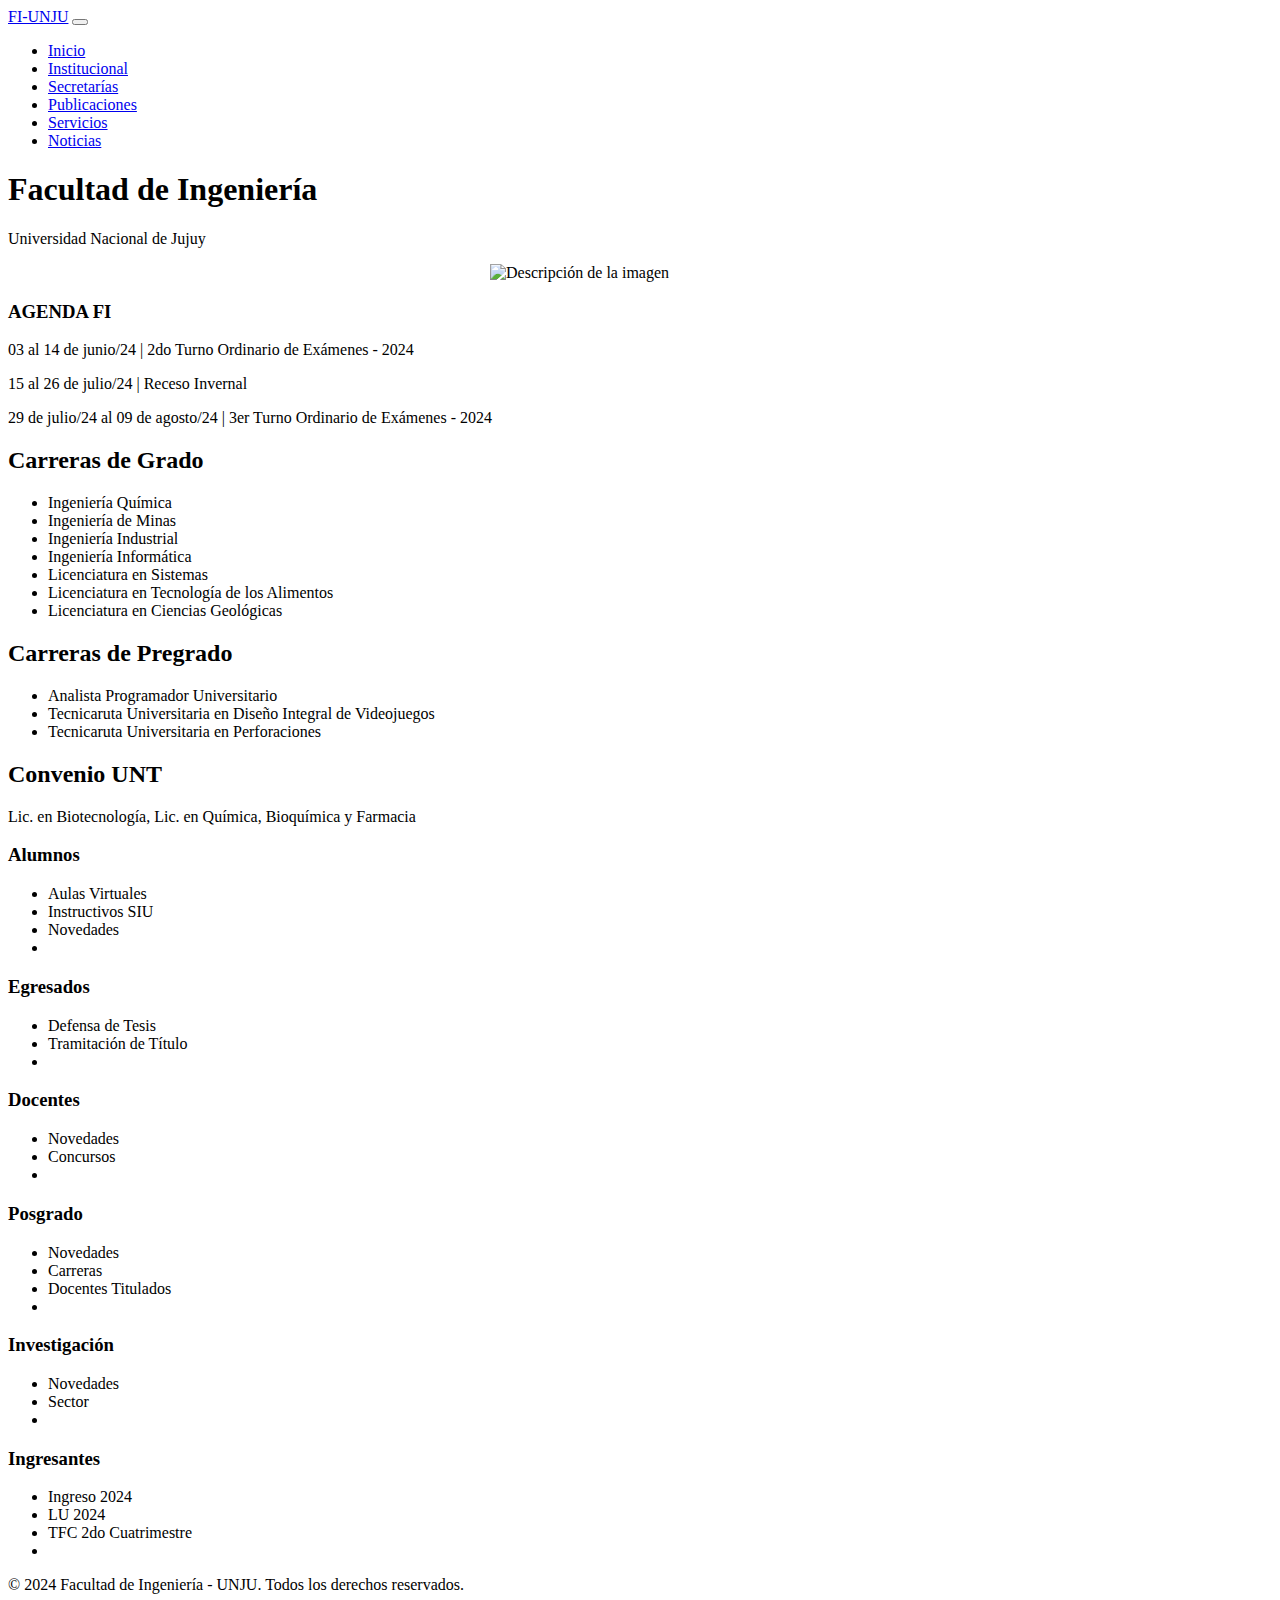
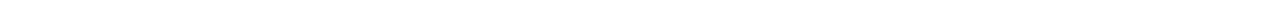
==== src/main/resources/templates/index.html @ 79928467 "ejercicio01" ====
<!DOCTYPE html>
<html lang="es">
<head>
<meta charset="UTF-8">
<meta name="viewport" content="width=device-width, initial-scale=1.0">
<title>Facultad de Ingeniería - UNJU</title>
<link rel="stylesheet"
	data-th-href="@{/webjars/bootstrap/5.3.3/css/bootstrap.min.css}">
<link rel="stylesheet" href="/css/estilos.css">
</head>
<body>
	<div class="container">
		<nav class="navbar navbar-expand-lg navbar-light bg-light">
			<a class="navbar-brand" href="#">FI-UNJU</a>
			<button class="navbar-toggler" type="button" data-toggle="collapse"
				data-target="#navbarNav" aria-controls="navbarNav"
				aria-expanded="false" aria-label="Toggle navigation">
				<span class="navbar-toggler-icon"></span>
			</button>
			<div class="collapse navbar-collapse" id="navbarNav">
				<ul class="navbar-nav ml-auto">
					<li class="nav-item active"><a class="nav-link" href="#">Inicio</a>
					</li>
					<li class="nav-item"><a class="nav-link" href="#">Institucional</a>
					</li>
					<li class="nav-item"><a class="nav-link" href="#">Secretarías</a>
					</li>
					<li class="nav-item"><a class="nav-link" href="#">Publicaciones</a>
					</li>
					<li class="nav-item"><a class="nav-link" href="#">Servicios</a>
					</li>
					<li class="nav-item"><a class="nav-link" href="#">Noticias</a>
					</li>
				</ul>
			</div>
		</nav>

		<div class="header">
			<h1>Facultad de Ingeniería</h1>
			<p>Universidad Nacional de Jujuy</p>
		</div>

		<img src="images/logounju.jpg" alt="Descripción de la imagen"
			style="display: block; margin: 0 auto;" width="300">



		<div class="container mt-5">
			<div class="row">
				<!-- Aside -->
				<div class="col-md-3">
					<aside class="bg-light p-3">
						<h3>AGENDA FI</h3>
						<p>03 al 14 de junio/24 | 2do Turno Ordinario de Exámenes -
							2024</p>
						<p>15 al 26 de julio/24 | Receso Invernal</p>
						<p>29 de julio/24 al 09 de agosto/24 | 3er Turno Ordinario de
							Exámenes - 2024</p>
					</aside>
				</div>
				<!-- Main Content -->
				<div class="col-md-9">
					<!-- Contenido principal aquí -->
					<div class="row">
						<div class="col-md-6">
							<h2 class="section-title grado">Carreras de Grado</h2>
							<div class="section-content grado">
								<ul>
									<li>Ingeniería Química</li>
									<li>Ingeniería de Minas</li>
									<li>Ingeniería Industrial</li>
									<li>Ingeniería Informática</li>
									<li>Licenciatura en Sistemas</li>
									<li>Licenciatura en Tecnología de los Alimentos</li>
									<li>Licenciatura en Ciencias Geológicas</li>
								</ul>
							</div>
						</div>
						<div class="col-md-6">
							<h2 class="section-title pregrado">Carreras de Pregrado</h2>
							<div class="section-content pregrado">
								<ul>
									<li>Analista Programador Universitario</li>
									<li>Tecnicaruta Universitaria en Diseño Integral de
										Videojuegos</li>
									<li>Tecnicaruta Universitaria en Perforaciones</li>
								</ul>
							</div>
							<h2 class="section-title pregrado">Convenio UNT</h2>
							<div class="section-content pregrado">
								<p>Lic. en Biotecnología, Lic. en Química, Bioquímica y
									Farmacia</p>
							</div>
						</div>
					</div>
					<div class="row mt-4">
						<div class="col-md-2 section-students">
							<h3>Alumnos</h3>
							<ul>
								<li>Aulas Virtuales</li>
								<li>Instructivos SIU</li>
								<li>Novedades</li>
								<li><a href="#" style="color: white;">Ver más</a></li>
							</ul>
						</div>
						<div class="col-md-2 section-graduates">
							<h3>Egresados</h3>
							<ul>
								<li>Defensa de Tesis</li>
								<li>Tramitación de Título</li>
								<li><a href="#" style="color: white;">Ver más</a></li>
							</ul>
						</div>
						<div class="col-md-2 section-teachers">
							<h3>Docentes</h3>
							<ul>
								<li>Novedades</li>
								<li>Concursos</li>
								<li><a href="#" style="color: white;">Ver más</a></li>
							</ul>
						</div>
						<div class="col-md-2 section-postgraduate">
							<h3>Posgrado</h3>
							<ul>
								<li>Novedades</li>
								<li>Carreras</li>
								<li>Docentes Titulados</li>
								<li><a href="#" style="color: white;">Ver más</a></li>
							</ul>
						</div>
						<div class="col-md-2 section-research">
							<h3>Investigación</h3>
							<ul>
								<li>Novedades</li>
								<li>Sector</li>
								<li><a href="#" style="color: white;">Ver más</a></li>
							</ul>
						</div>
						<div class="col-md-2 section-newcomers">
							<h3>Ingresantes</h3>
							<ul>
								<li>Ingreso 2024</li>
								<li>LU 2024</li>
								<li>TFC 2do Cuatrimestre</li>
								<li><a href="#" style="color: white;">Ver más</a></li>
							</ul>
						</div>
					</div>
				</div>
			</div>
		</div>
	</div>

	<footer class="footer">
		<p>&copy; 2024 Facultad de Ingeniería - UNJU. Todos los derechos
			reservados.</p>
	</footer>
	<script
		data-th-src="@{/webjars/bootstrap/5.3.3/js/bootstrap.bundle.min.js}"></script>
</body>
</html>
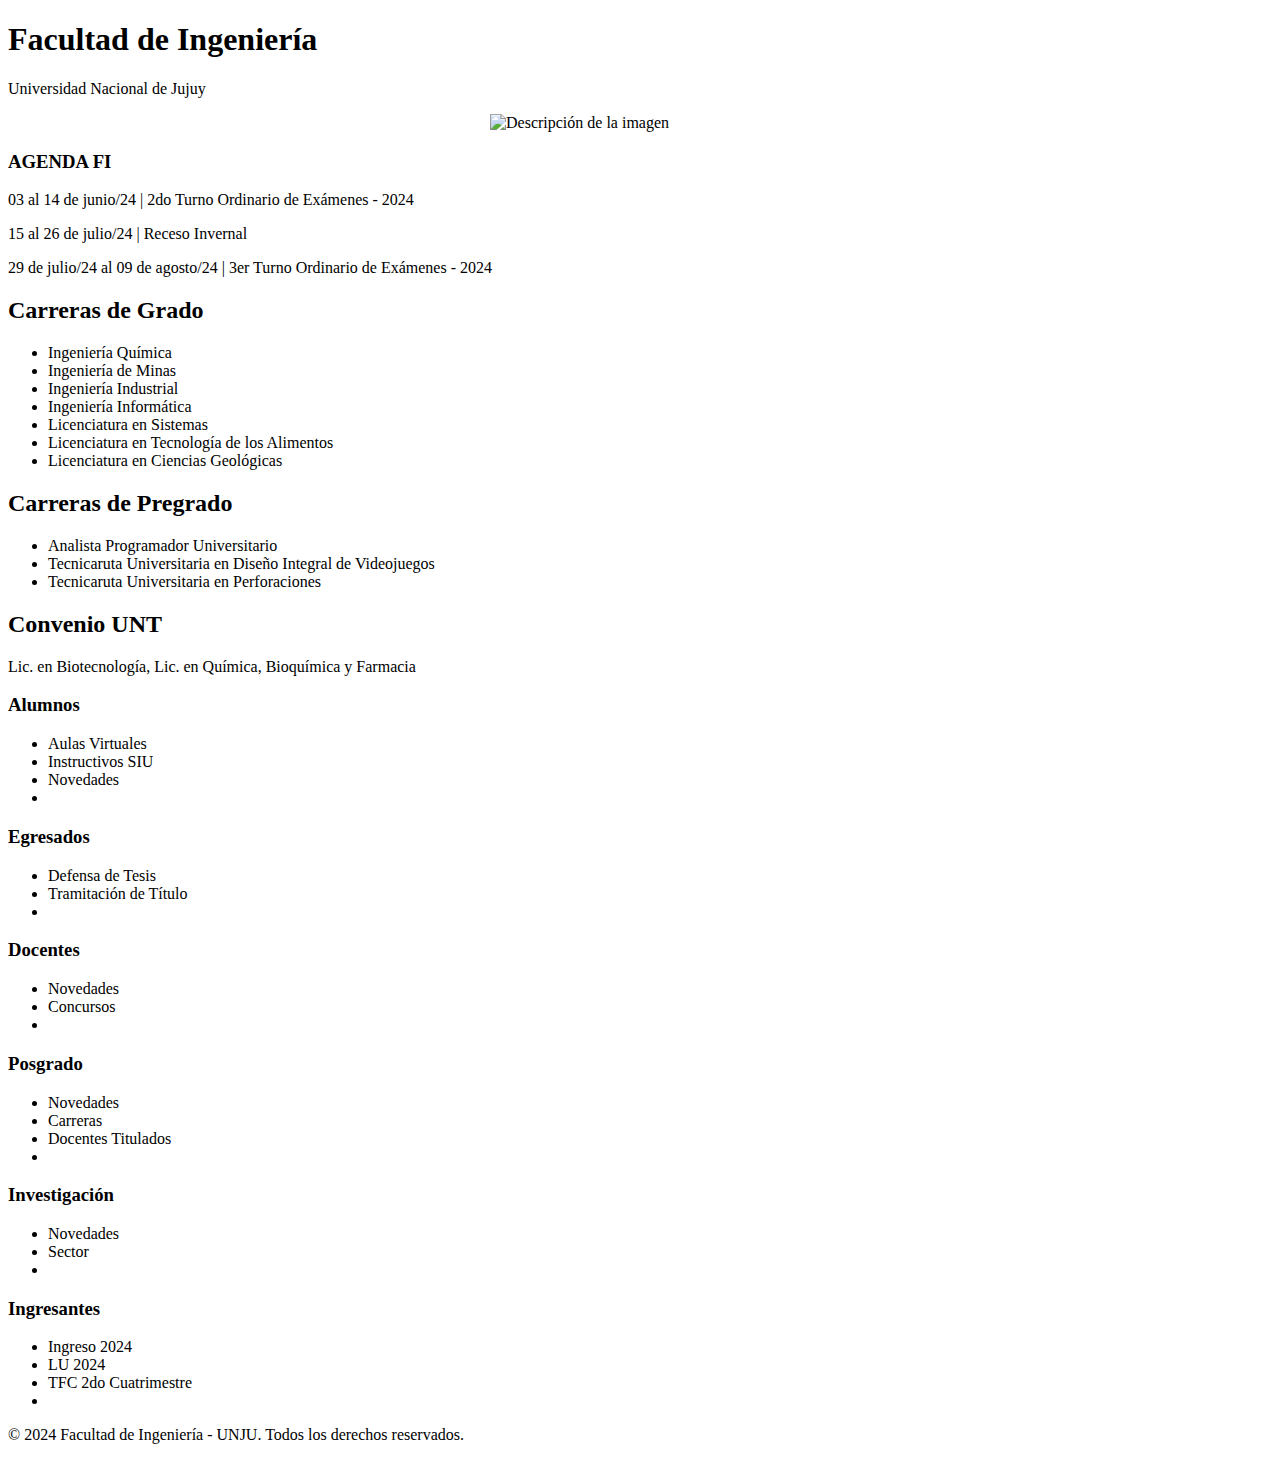
==== commit 6d16c732: "Trabajo Practico Numero Cuatro Agregando Parte 2" ====
--- a/src/main/resources/templates/index.html
+++ b/src/main/resources/templates/index.html
@@ -8,32 +8,10 @@
 	data-th-href="@{/webjars/bootstrap/5.3.3/css/bootstrap.min.css}">
 <link rel="stylesheet" href="/css/estilos.css">
 </head>
+
 <body>
+	<div th:replace="fragments/header :: header"></div>
 	<div class="container">
-		<nav class="navbar navbar-expand-lg navbar-light bg-light">
-			<a class="navbar-brand" href="#">FI-UNJU</a>
-			<button class="navbar-toggler" type="button" data-toggle="collapse"
-				data-target="#navbarNav" aria-controls="navbarNav"
-				aria-expanded="false" aria-label="Toggle navigation">
-				<span class="navbar-toggler-icon"></span>
-			</button>
-			<div class="collapse navbar-collapse" id="navbarNav">
-				<ul class="navbar-nav ml-auto">
-					<li class="nav-item active"><a class="nav-link" href="#">Inicio</a>
-					</li>
-					<li class="nav-item"><a class="nav-link" href="#">Institucional</a>
-					</li>
-					<li class="nav-item"><a class="nav-link" href="#">Secretarías</a>
-					</li>
-					<li class="nav-item"><a class="nav-link" href="#">Publicaciones</a>
-					</li>
-					<li class="nav-item"><a class="nav-link" href="#">Servicios</a>
-					</li>
-					<li class="nav-item"><a class="nav-link" href="#">Noticias</a>
-					</li>
-				</ul>
-			</div>
-		</nav>
 
 		<div class="header">
 			<h1>Facultad de Ingeniería</h1>
@@ -158,4 +136,4 @@
 	<script
 		data-th-src="@{/webjars/bootstrap/5.3.3/js/bootstrap.bundle.min.js}"></script>
 </body>
-</html>
+</html>